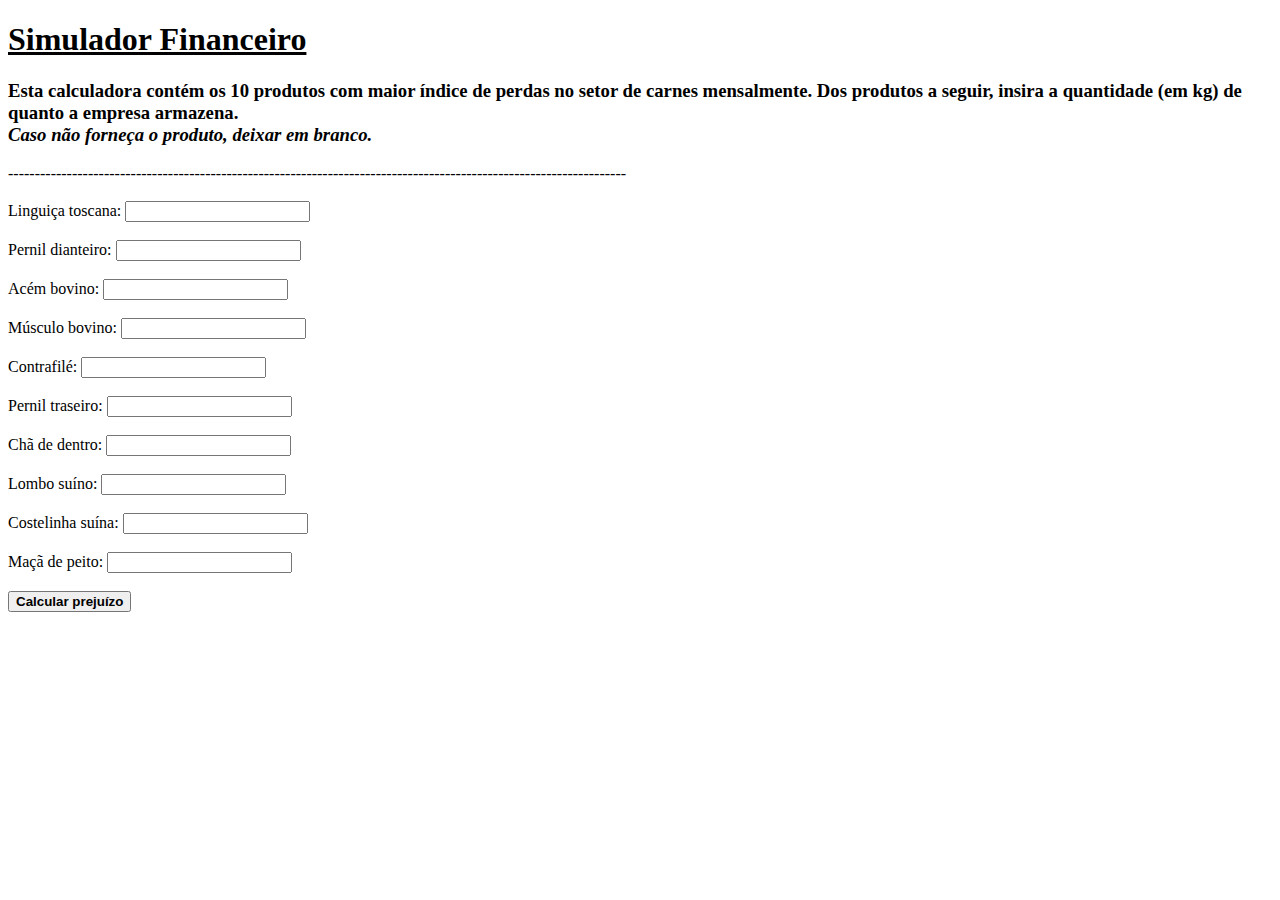
==== Simulador financeiro/bruno/simulador_financeiro_BrunoYuji.html @ a205f35e "a" ====
<!DOCTYPE html>
<html lang="ptbr">
    <head>
        <meta charset="UTF-8">
        <meta name="viewport" content="width=device-width, initial-scale=1.0">
        <title>Simulador financeiro - FrozenMeat</title>
        <link rel="stylesheet" href="style.css">
    </head>
    <body>
        <div class="box">
            <div class="container text">
                <div class="content">
                    <h1><u>Simulador Financeiro</u></h1>
                    <h3>
                        Esta calculadora contém os 10 produtos com maior índice de perdas no setor de carnes mensalmente. Dos produtos a seguir, insira a quantidade (em kg) de quanto a empresa armazena.<br> <i>Caso não forneça o produto, deixar em branco.</i>
                    </h3>
                    -------------------------------------------------------------------------------------------------------------------- <br> <br>
                    Linguiça toscana: <input type="text" id="input_linguica_toscana"> <br>
                    <br>
                    Pernil dianteiro: <input type="text" id="input_pernil_dianteiro"> <br>
                    <br>
                    Acém bovino:      <input type="text" id="input_acem_bovino"> <br>
                    <br>
                    Músculo bovino:   <input type="text" id="input_musculo_bovino"> <br>
                    <br>
                    Contrafilé:       <input type="text" id="input_contrafile"> <br>
                    <br>
                    Pernil traseiro:  <input type="text" id="input_pernil_traseiro"> <br>
                    <br>
                    Chã de dentro:    <input type="text" id="input_cha_de_dentro"> <br>
                    <br>
                    Lombo suíno:      <input type="text" id="input_lombo_suino"> <br>
                    <br>
                    Costelinha suína: <input type="text" id="input_costelinha_suina"> <br>
                    <br>
                    Maçã de peito:    <input type="text" id="input_maca_de_peito"> <br>
                    <br>
                    <button onclick="calcular()"><b>Calcular prejuízo</b></button> <br>
                    <br>
                    <div id="div_mensagem"></div>
                </div>
            </div>
        </div>
    </body>
</html>

<script>
    function calcular() {
        div_mensagem.innerHTML = "";
        var linguica_toscana = Number(input_linguica_toscana.value);
        var pernil_dianteiro = Number(input_pernil_dianteiro.value);
        var acem_bovino = Number(input_acem_bovino.value);
        var musculo_bovino = Number(input_musculo_bovino.value);
        var contrafile = Number(input_contrafile.value);
        var pernil_traseiro = Number(input_pernil_traseiro.value);
        var cha_de_dentro = Number(input_cha_de_dentro.value);
        var lombo_suino = Number(input_lombo_suino.value);
        var costelinha_suina = Number(input_costelinha_suina.value);
        var maca_de_peito = Number(input_maca_de_peito.value);

        var desperdicio_lt = linguica_toscana * 0.0485;
        var desperdicio_pd = pernil_dianteiro * 0.0820;
        var desperdicio_ab = acem_bovino * 0.1022;
        var desperdicio_mb = musculo_bovino * 0.1085;
        var desperdicio_cf = contrafile * 0.1123;
        var desperdicio_pt = pernil_traseiro * 0.1235;
        var desperdicio_cd = cha_de_dentro * 0.1321;
        var desperdicio_ls = lombo_suino * 0.1345;
        var desperdicio_cs = costelinha_suina * 0.1478;
        var desperdicio_mp = maca_de_peito * 0.1524;

        var total_lt = desperdicio_lt * 24.25;
        var total_pd = desperdicio_pd * 22.98;
        var total_ab = desperdicio_ab * 24.98;
        var total_mb = desperdicio_mb * 26.96;
        var total_cf = desperdicio_cf * 42.98;
        var total_pt = desperdicio_pt * 25.96;
        var total_cd = desperdicio_cd * 39.96;
        var total_ls = desperdicio_ls * 23.98;
        var total_cs = desperdicio_cs * 35.98;
        var total_mp = desperdicio_mp * 37.98;

        var total_kg = linguica_toscana + pernil_dianteiro + acem_bovino + musculo_bovino + contrafile + pernil_traseiro + cha_de_dentro + lombo_suino + costelinha_suina + maca_de_peito;
        var total_desperdicio = desperdicio_ab + desperdicio_cd + desperdicio_cf + desperdicio_cs + desperdicio_ls + desperdicio_lt + desperdicio_mb + desperdicio_mp + desperdicio_pd + desperdicio_pt;
        var prejuizo_total = total_ab + total_cd + total_cf + total_cs + total_ls + total_lt + total_mb + total_mp + total_pd + total_pt;

        if (linguica_toscana > 0) {
            div_mensagem.innerHTML += `Com ${linguica_toscana}kg de Linguiça Toscana, a um preço de mercado de R$24.25 o kg e um desperdício médio de 4.85%, há um prejuízo de ${desperdicio_lt}kg, totalizando R$${total_lt}<br> <br>`;
        }
        if (pernil_dianteiro > 0) {
            div_mensagem.innerHTML += `Com ${pernil_dianteiro}kg de Pernil Dianteiro, a um preço de mercado de R$22.98 o kg e um desperdício médio de 8.20%, há um prejuízo de ${desperdicio_pd}kg, totalizando R$${total_pd}<br> <br>`;
        }
        if (acem_bovino > 0) {
            div_mensagem.innerHTML += `Com ${acem_bovino}kg de Acém Bovino, a um preço de mercado de R$24.98 o kg e um desperdício médio de 10.22%, há um prejuízo de ${desperdicio_ab}kg, totalizando R$${total_ab}<br> <br>`;
        }
        if (musculo_bovino > 0) {
            div_mensagem.innerHTML += `Com ${musculo_bovino}kg de Músculo Bovino, a um preço de mercado de R$26.96 o kg e um desperdício médio de 10.85%, há um prejuízo de ${desperdicio_mb}kg, totalizando R$${total_mb}<br> <br>`;
        }
        if (contrafile > 0) {
            div_mensagem.innerHTML += `Com ${contrafile}kg de Contrafilé, a um preço de mercado de R$42.98 o kg e um desperdício médio de 11.23%, há um prejuízo de ${desperdicio_cf}kg, totalizando R$${total_cf}<br> <br>`;
        }
        if (pernil_traseiro > 0) {
            div_mensagem.innerHTML += `Com ${pernil_traseiro}kg de Pernil Traseiro, a um preço de mercado de R$25.96 o kg e um desperdício médio de 12.35%, há um prejuízo de ${desperdicio_pt}kg, totalizando R$${total_pt}<br> <br>`;
        }
        if (cha_de_dentro > 0) {
            div_mensagem.innerHTML += `Com ${cha_de_dentro}kg de Chã de Dentro, a um preço de mercado de R$39.96 o kg e um desperdício médio de 13.21%, há um prejuízo de ${desperdicio_cd}kg, totalizando R$${total_cd}<br> <br>`;
        }
        if (lombo_suino > 0) {
            div_mensagem.innerHTML += `Com ${lombo_suino}kg de Lombo Suíno, a um preço de mercado de R$23.98 o kg e um desperdício médio de 13.45%, há um prejuízo de ${desperdicio_ls}kg, totalizando R$${total_ls}<br> <br>`;
        }
        if (costelinha_suina > 0) {
            div_mensagem.innerHTML += `Com ${costelinha_suina}kg de Costelinha Suína, a um preço de mercado de R$35.98 o kg e um desperdício médio de 14.78%, há um prejuízo de ${desperdicio_cs}kg, totalizando R$${total_cs}<br> <br>`;
        }
        if (maca_de_peito > 0) {
            div_mensagem.innerHTML += `Com ${maca_de_peito}kg de Maçã de Peito, a um preço de mercado de R$37.98 o kg e um desperdício médio de 15.24%, há um prejuízo de ${desperdicio_mp}kg, totalizando R$${total_mp}<br> <br>`;
        }

        div_mensagem.innerHTML += `<h2>Portanto, a somatória dos valores totaliza: <br>
                                   ${total_kg}kg de carne, com uma perda de ${total_desperdicio}kg, totalizando um prejuízo de R$${prejuizo_total}</h2>`;
    }
</script>
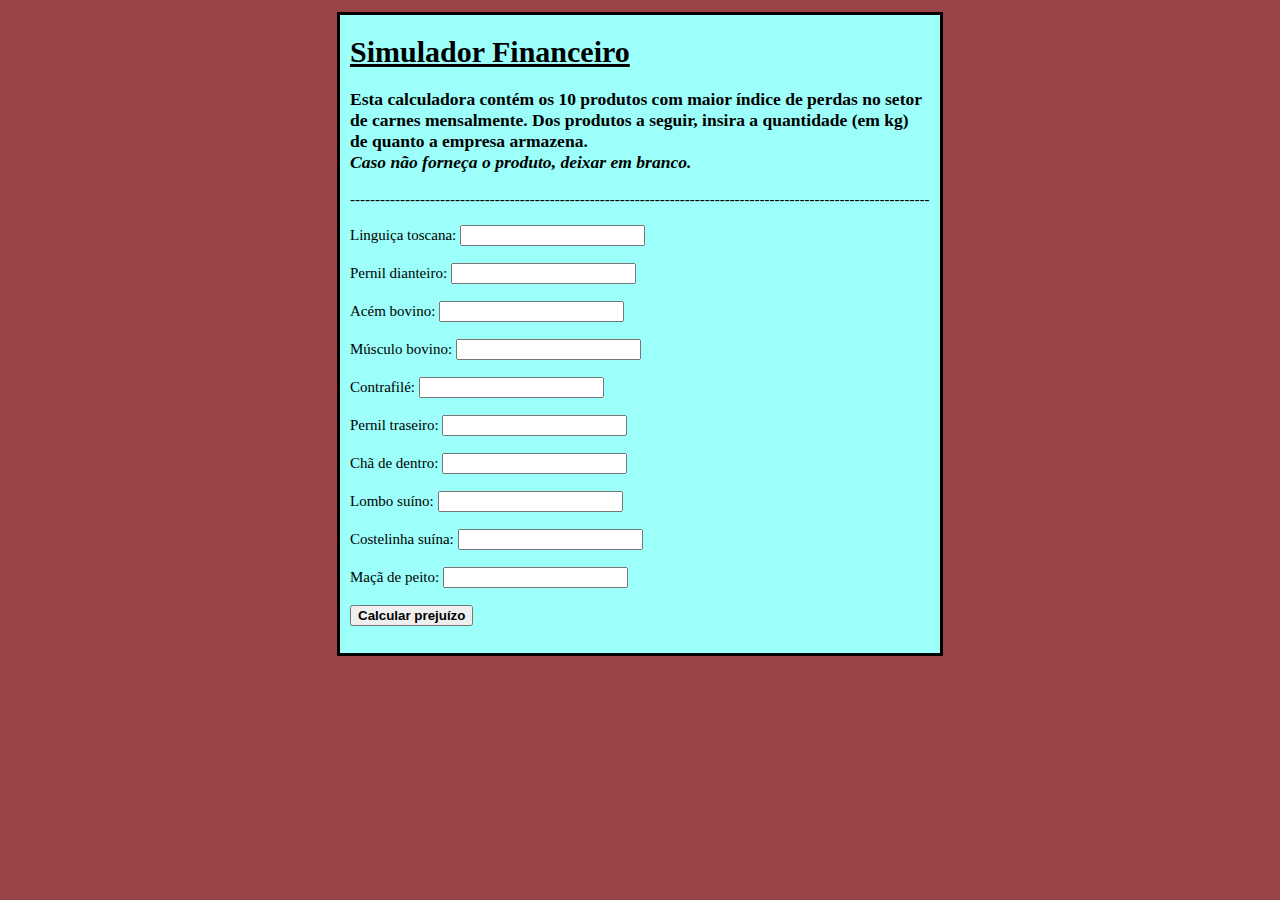
==== commit b0c0e4bf: "alterando simulador financeiro - bruno" ====
--- a/Simulador financeiro/bruno/simulador_financeiro_BrunoYuji.html
+++ b/Simulador financeiro/bruno/simulador_financeiro_BrunoYuji.html
@@ -4,17 +4,18 @@
         <meta charset="UTF-8">
         <meta name="viewport" content="width=device-width, initial-scale=1.0">
         <title>Simulador financeiro - FrozenMeat</title>
-        <link rel="stylesheet" href="style.css">
+        <link rel="stylesheet" href="style_BrunoYuji.css"> <!-- Indica o arquivo com os estilos CSS -->
     </head>
-    <body>
-        <div class="box">
-            <div class="container text">
-                <div class="content">
+    <body class="background"> <!-- Deixa a cor de fundo marrom claro -->
+        <div class="box"> <!-- Define as especificações para a "caixa" que conterá a interface da calculadora financeira -->
+            <div class="container text"> <!-- Cria a interface da calculadora e atribui as especificações para o texto -->
+                <div class="content"> <!-- Cria um espaço para o texto contido na interface da calculadora -->
                     <h1><u>Simulador Financeiro</u></h1>
                     <h3>
                         Esta calculadora contém os 10 produtos com maior índice de perdas no setor de carnes mensalmente. Dos produtos a seguir, insira a quantidade (em kg) de quanto a empresa armazena.<br> <i>Caso não forneça o produto, deixar em branco.</i>
                     </h3>
                     -------------------------------------------------------------------------------------------------------------------- <br> <br>
+                    <!-- Criação dos campos para o usuário inserir a quantidade oferecida de cada carne -->
                     Linguiça toscana: <input type="text" id="input_linguica_toscana"> <br>
                     <br>
                     Pernil dianteiro: <input type="text" id="input_pernil_dianteiro"> <br>
@@ -35,9 +36,9 @@
                     <br>
                     Maçã de peito:    <input type="text" id="input_maca_de_peito"> <br>
                     <br>
-                    <button onclick="calcular()"><b>Calcular prejuízo</b></button> <br>
+                    <button onclick="calcular()"><b>Calcular prejuízo</b></button> <br> <!-- Botão que chama a função para mostrar o prejuízo -->
                     <br>
-                    <div id="div_mensagem"></div>
+                    <div id="div_mensagem"></div> <!-- Espaço onde será mostrado o resultado da função calcular(), com .innerHTML -->
                 </div>
             </div>
         </div>
@@ -47,6 +48,7 @@
 <script>
     function calcular() {
         div_mensagem.innerHTML = "";
+        // Declaração das variáveis com a quantidade de carne inserida pelo usuário nos campos de input do HTML
         var linguica_toscana = Number(input_linguica_toscana.value);
         var pernil_dianteiro = Number(input_pernil_dianteiro.value);
         var acem_bovino = Number(input_acem_bovino.value);
@@ -58,17 +60,19 @@
         var costelinha_suina = Number(input_costelinha_suina.value);
         var maca_de_peito = Number(input_maca_de_peito.value);
 
-        var desperdicio_lt = linguica_toscana * 0.0485;
-        var desperdicio_pd = pernil_dianteiro * 0.0820;
-        var desperdicio_ab = acem_bovino * 0.1022;
-        var desperdicio_mb = musculo_bovino * 0.1085;
-        var desperdicio_cf = contrafile * 0.1123;
-        var desperdicio_pt = pernil_traseiro * 0.1235;
-        var desperdicio_cd = cha_de_dentro * 0.1321;
-        var desperdicio_ls = lombo_suino * 0.1345;
-        var desperdicio_cs = costelinha_suina * 0.1478;
-        var desperdicio_mp = maca_de_peito * 0.1524;
+        // Cálculo da quantidade desperdiçada, com base em porcentagens da tabela na documentação do projeto
+        var desperdicio_lt = linguica_toscana * 0.0485; // desperdício de linguiça toscana
+        var desperdicio_pd = pernil_dianteiro * 0.0820; // desperdício de pernil dianteiro
+        var desperdicio_ab = acem_bovino * 0.1022; // desperdício de acém bovino
+        var desperdicio_mb = musculo_bovino * 0.1085; // desperdício de músculo bovino
+        var desperdicio_cf = contrafile * 0.1123; // desperdício de contrafilé
+        var desperdicio_pt = pernil_traseiro * 0.1235; // desperdício de pernil traseiro
+        var desperdicio_cd = cha_de_dentro * 0.1321; // desperdício de chã de dentro (cochão mole)
+        var desperdicio_ls = lombo_suino * 0.1345; // desperdício de lombo suíno
+        var desperdicio_cs = costelinha_suina * 0.1478; // desperdício de costelinha suína
+        var desperdicio_mp = maca_de_peito * 0.1524; // desperdício de maçã de peito (ponta de peito bovino)
 
+        // Cálculo do prejuízo (em R$) por produto, com base nos preços de mercado da Swift
         var total_lt = desperdicio_lt * 24.25;
         var total_pd = desperdicio_pd * 22.98;
         var total_ab = desperdicio_ab * 24.98;
@@ -80,10 +84,11 @@
         var total_cs = desperdicio_cs * 35.98;
         var total_mp = desperdicio_mp * 37.98;
 
-        var total_kg = linguica_toscana + pernil_dianteiro + acem_bovino + musculo_bovino + contrafile + pernil_traseiro + cha_de_dentro + lombo_suino + costelinha_suina + maca_de_peito;
-        var total_desperdicio = desperdicio_ab + desperdicio_cd + desperdicio_cf + desperdicio_cs + desperdicio_ls + desperdicio_lt + desperdicio_mb + desperdicio_mp + desperdicio_pd + desperdicio_pt;
-        var prejuizo_total = total_ab + total_cd + total_cf + total_cs + total_ls + total_lt + total_mb + total_mp + total_pd + total_pt;
+        var total_kg = linguica_toscana + pernil_dianteiro + acem_bovino + musculo_bovino + contrafile + pernil_traseiro + cha_de_dentro + lombo_suino + costelinha_suina + maca_de_peito; // Total de carne armazenado pela empresa cliente (em Kg)
+        var total_desperdicio = desperdicio_ab + desperdicio_cd + desperdicio_cf + desperdicio_cs + desperdicio_ls + desperdicio_lt + desperdicio_mb + desperdicio_mp + desperdicio_pd + desperdicio_pt; // Total de carne desperdiçado (em Kg)
+        var prejuizo_total = total_ab + total_cd + total_cf + total_cs + total_ls + total_lt + total_mb + total_mp + total_pd + total_pt; // Prejuízo total pela perda de carne (em R$)
 
+        // Verifica se o cliente inseriu uma quantidade de carne. Caso sim, mostra uma mensagem referente à carne cuja quantidade foi inserida.
         if (linguica_toscana > 0) {
             div_mensagem.innerHTML += `Com ${linguica_toscana}kg de Linguiça Toscana, a um preço de mercado de R$24.25 o kg e um desperdício médio de 4.85%, há um prejuízo de ${desperdicio_lt}kg, totalizando R$${total_lt}<br> <br>`;
         }
@@ -115,7 +120,8 @@
             div_mensagem.innerHTML += `Com ${maca_de_peito}kg de Maçã de Peito, a um preço de mercado de R$37.98 o kg e um desperdício médio de 15.24%, há um prejuízo de ${desperdicio_mp}kg, totalizando R$${total_mp}<br> <br>`;
         }
 
+        // Mensagem com o desperdício e o prejuízo total do cliente.
         div_mensagem.innerHTML += `<h2>Portanto, a somatória dos valores totaliza: <br>
-                                   ${total_kg}kg de carne, com uma perda de ${total_desperdicio}kg, totalizando um prejuízo de R$${prejuizo_total}</h2>`;
+                                   ${total_kg}kg de carne, com uma perda de ${total_desperdicio}kg, totalizando um prejuízo de R$${prejuizo_total}</h2>`; 
     }
 </script>--- a/Simulador financeiro/bruno/style_BrunoYuji.css
+++ b/Simulador financeiro/bruno/style_BrunoYuji.css
@@ -0,0 +1,28 @@
+.background {
+    background-color: #984447;
+}
+
+.box {
+    display: flex;
+    flex-direction: column;
+    justify-content: flex-start;
+    align-items: center;
+}
+
+.container {
+    width: 600px;
+    height: auto;
+    background-color: #9CFFFA;
+    margin: 4px;
+    border: 3px solid black;
+}
+
+.content {
+    margin: 10px;
+}
+
+.text {
+    font-family: 'Times New Roman', Times, serif;
+    font-size: 15px;
+    color: black;
+}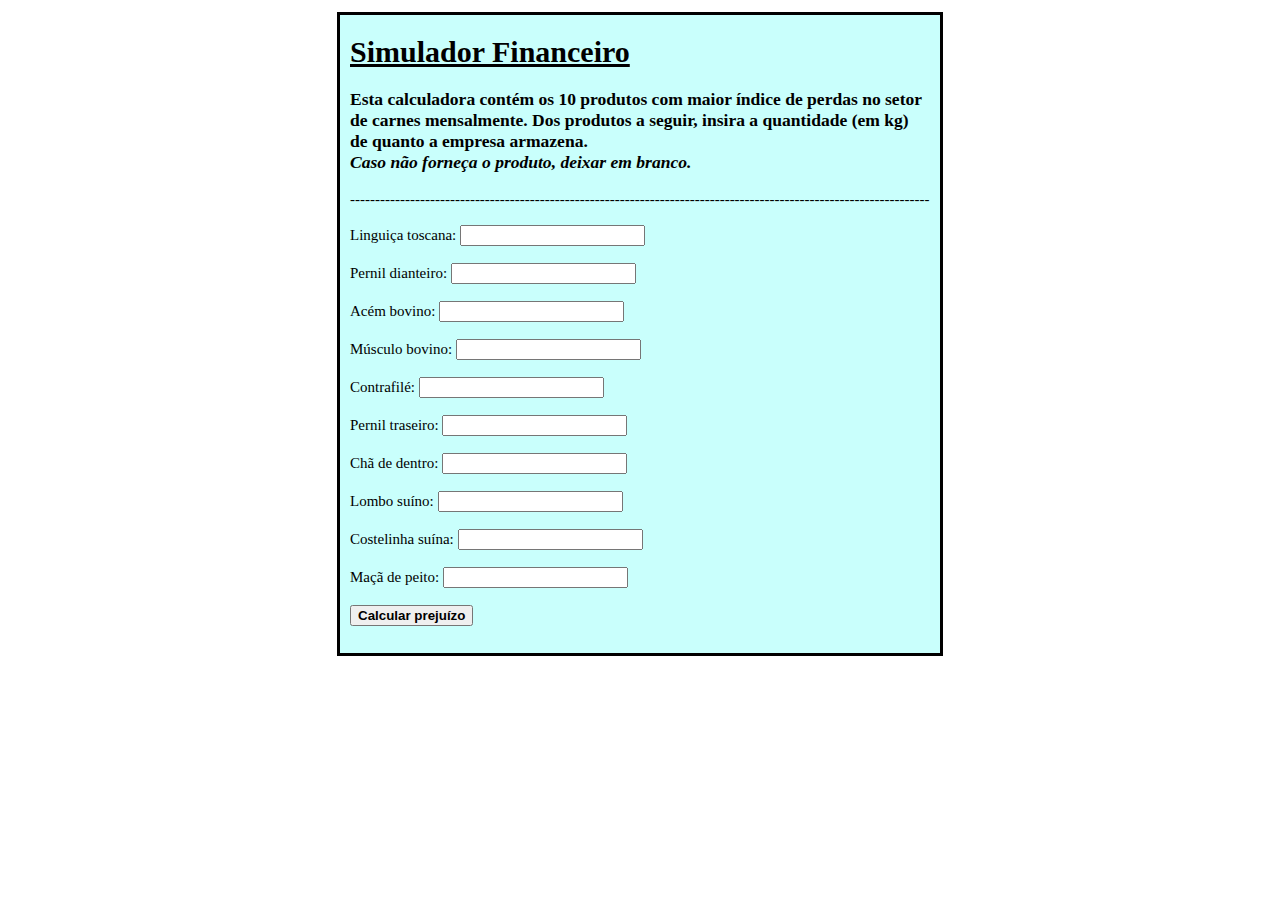
==== commit f13d23c6: "adicionando documentação" ====
--- a/Simulador financeiro/bruno/simulador_financeiro_BrunoYuji.html
+++ b/Simulador financeiro/bruno/simulador_financeiro_BrunoYuji.html
@@ -6,7 +6,7 @@
         <title>Simulador financeiro - FrozenMeat</title>
         <link rel="stylesheet" href="style_BrunoYuji.css"> <!-- Indica o arquivo com os estilos CSS -->
     </head>
-    <body class="background"> <!-- Deixa a cor de fundo marrom claro -->
+    <body>
         <div class="box"> <!-- Define as especificações para a "caixa" que conterá a interface da calculadora financeira -->
             <div class="container text"> <!-- Cria a interface da calculadora e atribui as especificações para o texto -->
                 <div class="content"> <!-- Cria um espaço para o texto contido na interface da calculadora -->
--- a/Simulador financeiro/bruno/style_BrunoYuji.css
+++ b/Simulador financeiro/bruno/style_BrunoYuji.css
@@ -1,7 +1,3 @@
-.background {
-    background-color: #984447;
-}
-
 .box {
     display: flex;
     flex-direction: column;
@@ -12,7 +8,7 @@
 .container {
     width: 600px;
     height: auto;
-    background-color: #9CFFFA;
+    background-color: #c9fffc;
     margin: 4px;
     border: 3px solid black;
 }
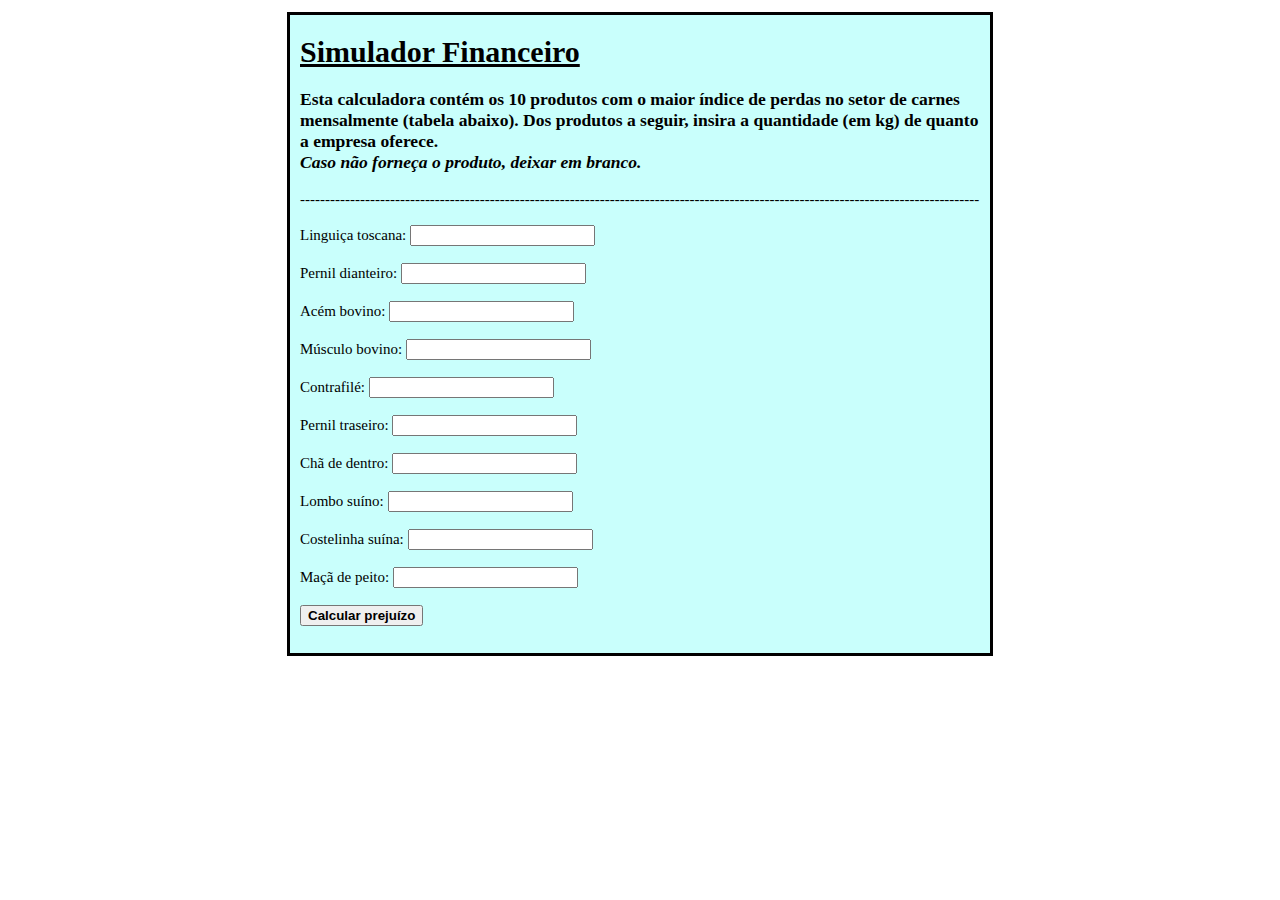
==== commit 0ff68999: "atualizando calculadora" ====
--- a/Simulador financeiro/bruno/simulador_financeiro_BrunoYuji.html
+++ b/Simulador financeiro/bruno/simulador_financeiro_BrunoYuji.html
@@ -12,10 +12,11 @@
                 <div class="content"> <!-- Cria um espaço para o texto contido na interface da calculadora -->
                     <h1><u>Simulador Financeiro</u></h1>
                     <h3>
-                        Esta calculadora contém os 10 produtos com maior índice de perdas no setor de carnes mensalmente. Dos produtos a seguir, insira a quantidade (em kg) de quanto a empresa armazena.<br> <i>Caso não forneça o produto, deixar em branco.</i>
+                        Esta calculadora contém os 10 produtos com o maior índice de perdas no setor de carnes mensalmente (tabela abaixo). Dos produtos a seguir, insira a quantidade (em kg) de quanto a empresa oferece.<br> <i>Caso não forneça o produto, deixar em branco.</i>
                     </h3>
-                    -------------------------------------------------------------------------------------------------------------------- <br> <br>
+                    ---------------------------------------------------------------------------------------------------------------------------------------- <br> <br>
                     <!-- Criação dos campos para o usuário inserir a quantidade oferecida de cada carne -->
+                    <div> <img style="float: right;" src="https://i.imgur.com/9IZWa6I.png" alt=""> </div>
                     Linguiça toscana: <input type="text" id="input_linguica_toscana"> <br>
                     <br>
                     Pernil dianteiro: <input type="text" id="input_pernil_dianteiro"> <br>
@@ -122,6 +123,6 @@
 
         // Mensagem com o desperdício e o prejuízo total do cliente.
         div_mensagem.innerHTML += `<h2>Portanto, a somatória dos valores totaliza: <br>
-                                   ${total_kg}kg de carne, com uma perda de ${total_desperdicio}kg, totalizando um prejuízo de R$${prejuizo_total}</h2>`; 
+                                   ${total_kg}kg de carne oferecida, com uma perda de ${total_desperdicio}kg, totalizando um prejuízo de R$${prejuizo_total}</h2>`; 
     }
 </script>--- a/Simulador financeiro/bruno/style_BrunoYuji.css
+++ b/Simulador financeiro/bruno/style_BrunoYuji.css
@@ -6,7 +6,7 @@
 }
 
 .container {
-    width: 600px;
+    width: 700px;
     height: auto;
     background-color: #c9fffc;
     margin: 4px;
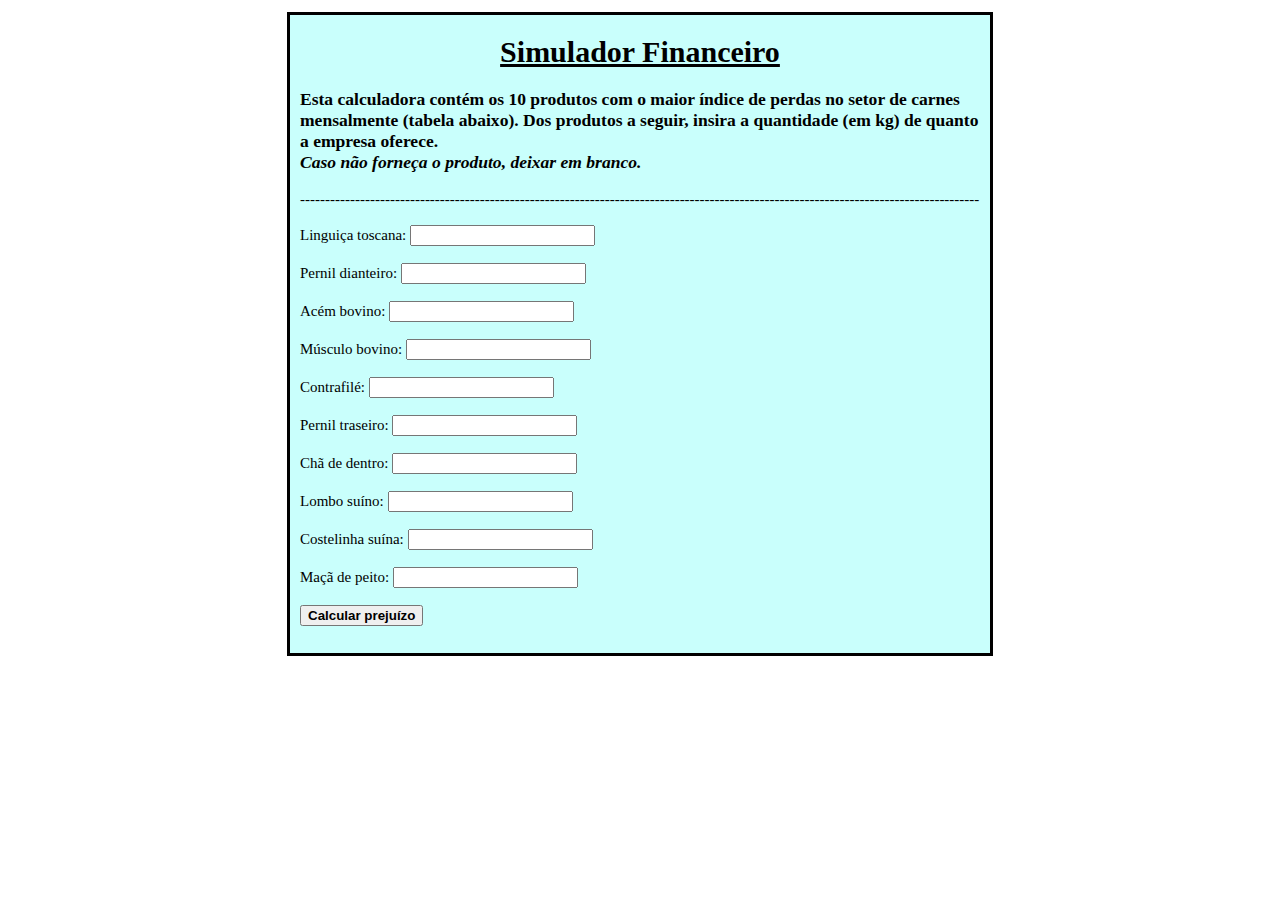
==== commit 3e528661: "atualizando calculadora" ====
--- a/Simulador financeiro/bruno/simulador_financeiro_BrunoYuji.html
+++ b/Simulador financeiro/bruno/simulador_financeiro_BrunoYuji.html
@@ -10,7 +10,7 @@
         <div class="box"> <!-- Define as especificações para a "caixa" que conterá a interface da calculadora financeira -->
             <div class="container text"> <!-- Cria a interface da calculadora e atribui as especificações para o texto -->
                 <div class="content"> <!-- Cria um espaço para o texto contido na interface da calculadora -->
-                    <h1><u>Simulador Financeiro</u></h1>
+                    <h1 class="box"><u>Simulador Financeiro</u></h1>
                     <h3>
                         Esta calculadora contém os 10 produtos com o maior índice de perdas no setor de carnes mensalmente (tabela abaixo). Dos produtos a seguir, insira a quantidade (em kg) de quanto a empresa oferece.<br> <i>Caso não forneça o produto, deixar em branco.</i>
                     </h3>
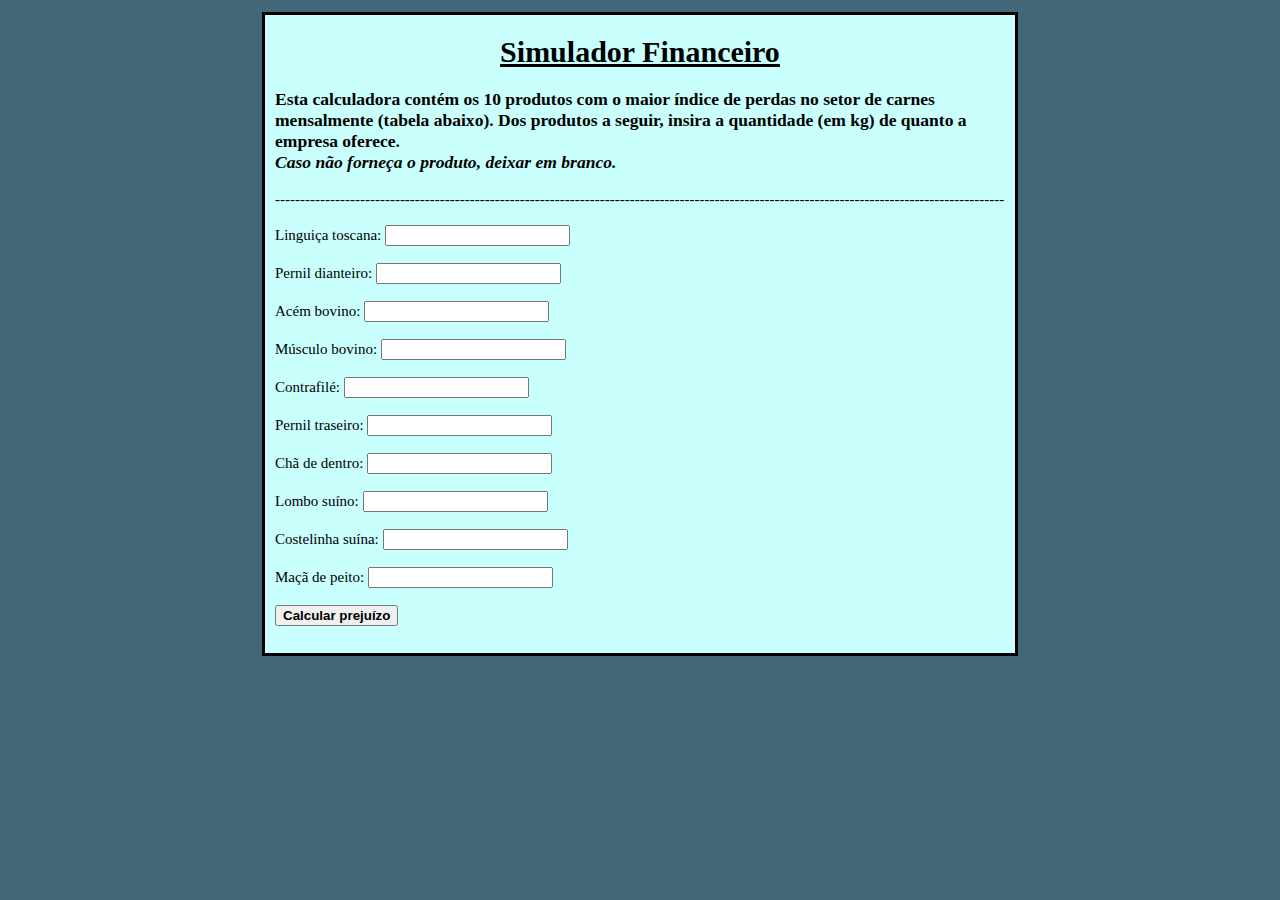
==== commit 6c280785: "atualizando calculadora" ====
--- a/Simulador financeiro/bruno/simulador_financeiro_BrunoYuji.html
+++ b/Simulador financeiro/bruno/simulador_financeiro_BrunoYuji.html
@@ -6,7 +6,7 @@
         <title>Simulador financeiro - FrozenMeat</title>
         <link rel="stylesheet" href="style_BrunoYuji.css"> <!-- Indica o arquivo com os estilos CSS -->
     </head>
-    <body>
+    <body class="background">
         <div class="box"> <!-- Define as especificações para a "caixa" que conterá a interface da calculadora financeira -->
             <div class="container text"> <!-- Cria a interface da calculadora e atribui as especificações para o texto -->
                 <div class="content"> <!-- Cria um espaço para o texto contido na interface da calculadora -->
@@ -14,7 +14,7 @@
                     <h3>
                         Esta calculadora contém os 10 produtos com o maior índice de perdas no setor de carnes mensalmente (tabela abaixo). Dos produtos a seguir, insira a quantidade (em kg) de quanto a empresa oferece.<br> <i>Caso não forneça o produto, deixar em branco.</i>
                     </h3>
-                    ---------------------------------------------------------------------------------------------------------------------------------------- <br> <br>
+                    -------------------------------------------------------------------------------------------------------------------------------------------------- <br> <br>
                     <!-- Criação dos campos para o usuário inserir a quantidade oferecida de cada carne -->
                     <div> <img style="float: right;" src="https://i.imgur.com/9IZWa6I.png" alt=""> </div>
                     Linguiça toscana: <input type="text" id="input_linguica_toscana"> <br>
--- a/Simulador financeiro/bruno/style_BrunoYuji.css
+++ b/Simulador financeiro/bruno/style_BrunoYuji.css
@@ -1,3 +1,7 @@
+.background {
+    background-color: #416778;
+}
+
 .box {
     display: flex;
     flex-direction: column;
@@ -6,7 +10,7 @@
 }
 
 .container {
-    width: 700px;
+    width: 750px;
     height: auto;
     background-color: #c9fffc;
     margin: 4px;
